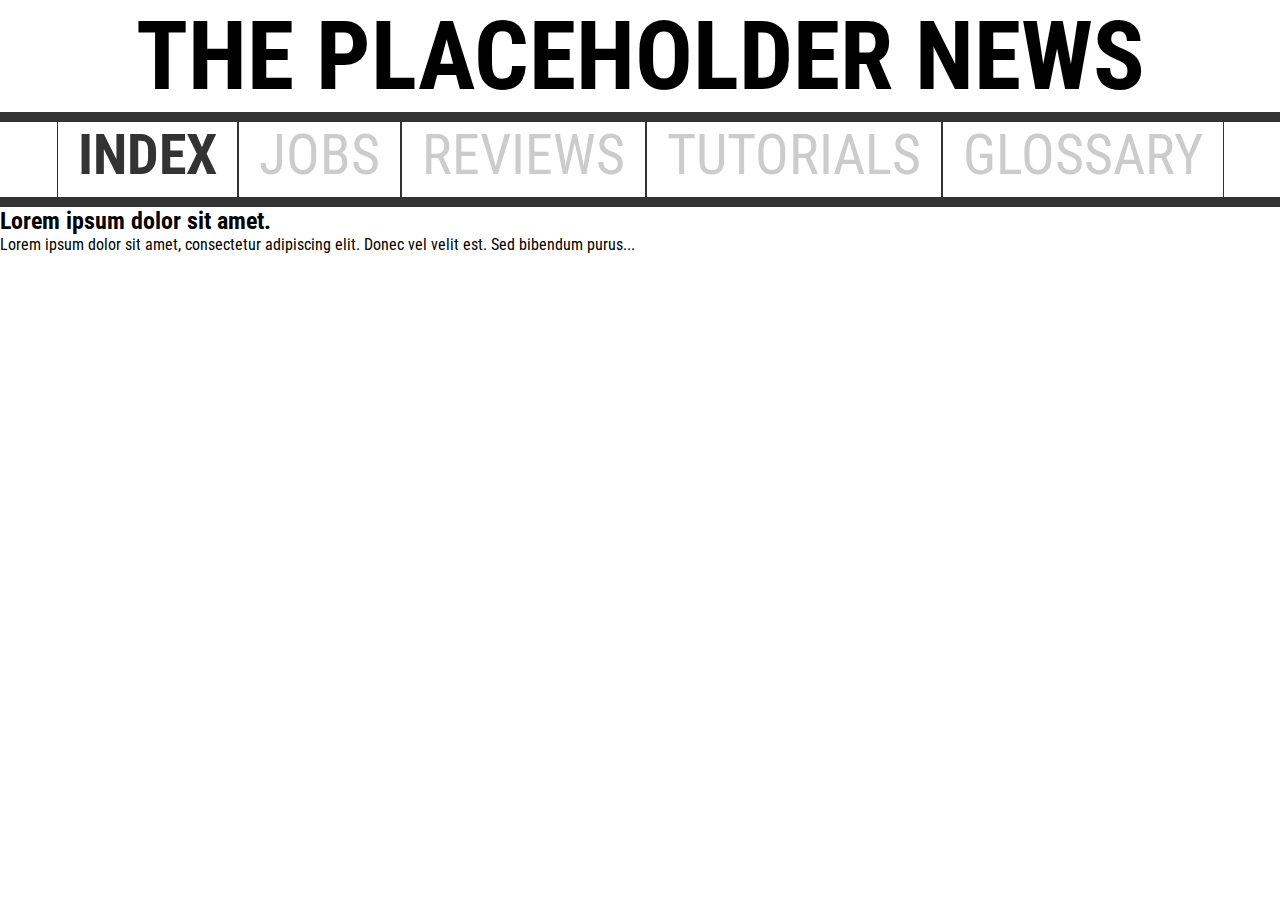
==== index.html @ 934a3e66 "First version: Columns" ====
<!DOCTYPE html>
<html lang = en>
    <head>

        <link rel="stylesheet" type = "text/css" href="Styles/Styles.css">
        <link href="https://fonts.googleapis.com/css?family=Roboto+Condensed" rel="stylesheet">

    </head>

    <body>

        <!-- Following code is to create the navigation box and header -->

        <header>
        <h1>  

            THE PLACEHOLDER NEWS

        <h1>
        </header>

        <nav>

            <ul>

                <li class="active"> <a href="index.html" >Index </a>  </li>
                <li> <a href="jobs.html"> Jobs</a>  </li>
                <li> <a href="reviews.html"> Reviews</a>  </li>
                <li> <a href="tutorials.html"> Tutorials</a>  </li>
                <li> <a href="glossary.html"> Glossary</a>  </li>

            </ul>

        </nav>

    </body>

    <h2>

        Lorem ipsum dolor sit amet.

    </h2>

    <p>

        Lorem ipsum dolor sit amet, consectetur adipiscing elit. Donec vel velit est. Sed bibendum purus...

    </p>

</html>
---- Styles/Styles.css ----
* {
    padding:0;
    margin:0;
}
body {
    font-family:'Roboto Condensed', sans-serif;
}
nav {
    margin:0px;
    display:flex;
    justify-content:center;
    border-bottom: 10px solid #333;
}
ul {
    overflow:auto;
    list-style-type:none;
}
li {
    height:75px;
    float:left;
    text-align:center;
    margin-right:0px;
    border-left:1px solid #333;
    border-right:1px solid #333;
    padding:0 20px;
}
li a {
    text-decoration:none;
    color:#ccc;
    font: 20px, Helvetica, Verdana, sans-serif;
    text-transform:uppercase;
    font-size:350%;

    -webkit-transition: all 0.5s ease;
    -moz-transition: all 0.5s ease;
    -o-transition: all 0.5s ease;
    -ms-transition: all 0.5s ease;
    transition: all 0.5s ease;
}
li a:hover{
    color:#666
}
li.active a{
    font-weight:bold;
    color:#333
}
header {
    text-align:center;
    font-weight:bold;
    font-size:300%
}
h1{
    border-bottom:5px solid #333;
}
h2{
    display:flex;
    justify-content:column;
}
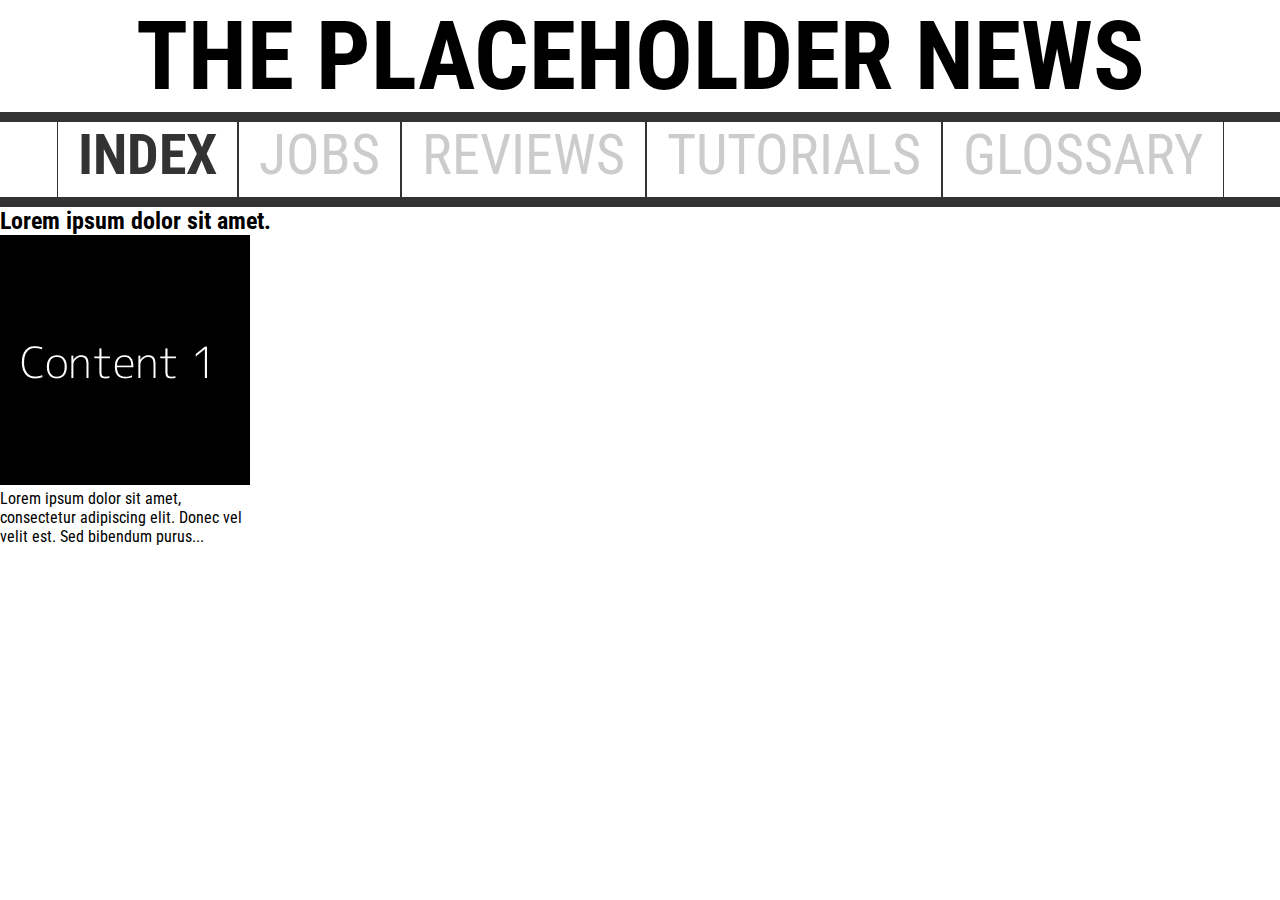
==== commit 3e112d80: "Columns test 2" ====
--- a/index.html
+++ b/index.html
@@ -35,11 +35,13 @@
 
     </body>
 
-    <h2>
+    <h2 class = heading>
 
         Lorem ipsum dolor sit amet.
 
     </h2>
+
+    <img src = "Images\ContentImage1.png&text=Content+1" alt = "Content Image 1">
 
     <p>
 
--- a/Styles/Styles.css
+++ b/Styles/Styles.css
@@ -56,6 +56,12 @@
     display:flex;
     justify-content:column;
 }
+p{
+    display:flex;
+    justify-content:column;
+    width:250px;
+}
 
 
 
+
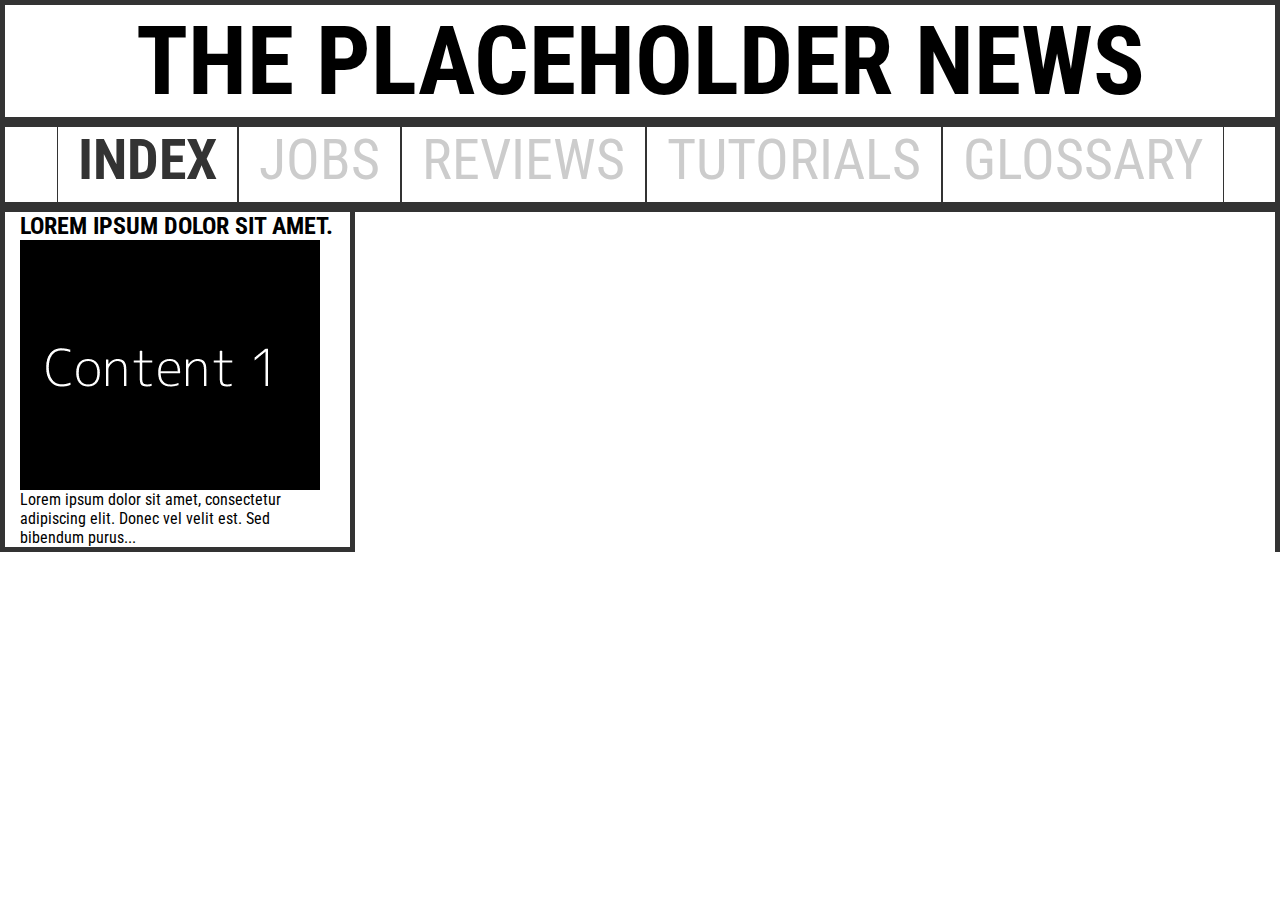
==== commit 26c992b7: "First Column Finished" ====
--- a/index.html
+++ b/index.html
@@ -34,6 +34,7 @@
         </nav>
 
     </body>
+<div class = "content">
 
     <h2 class = heading>
 
@@ -41,12 +42,14 @@
 
     </h2>
 
-    <img src = "Images\ContentImage1.png&text=Content+1" alt = "Content Image 1">
+    <img class = "ContentImage1" src = "Images\ContentImage1.png&text=Content+1" alt = "Content Image 1">
 
     <p>
-
+        
         Lorem ipsum dolor sit amet, consectetur adipiscing elit. Donec vel velit est. Sed bibendum purus...
 
     </p>
 
+</div>
+
 </html>--- a/Styles/Styles.css
+++ b/Styles/Styles.css
@@ -4,6 +4,9 @@
 }
 body {
     font-family:'Roboto Condensed', sans-serif;
+    border-top:5px solid #333;
+    border-right:5px solid #333;
+    border-left: 5px solid #333;
 }
 nav {
     margin:0px;
@@ -50,16 +53,27 @@
     font-size:300%
 }
 h1{
+    text-transform:uppercase;
     border-bottom:5px solid #333;
 }
 h2{
+    text-transform:uppercase;
+}
+.content{
     display:flex;
-    justify-content:column;
+    align-items:column;
+    padding-left:15px;
+    width:315px;
+    flex:1 0 auto;
+    flex-wrap:wrap;
+    padding-right:15px;
+    border-right:5px solid #333;
 }
-p{
-    display:flex;
-    justify-content:column;
-    width:250px;
+.content h2:hover{
+    color:#666
+}
+.content{
+    border-bottom:5px solid #333;
 }
 
 
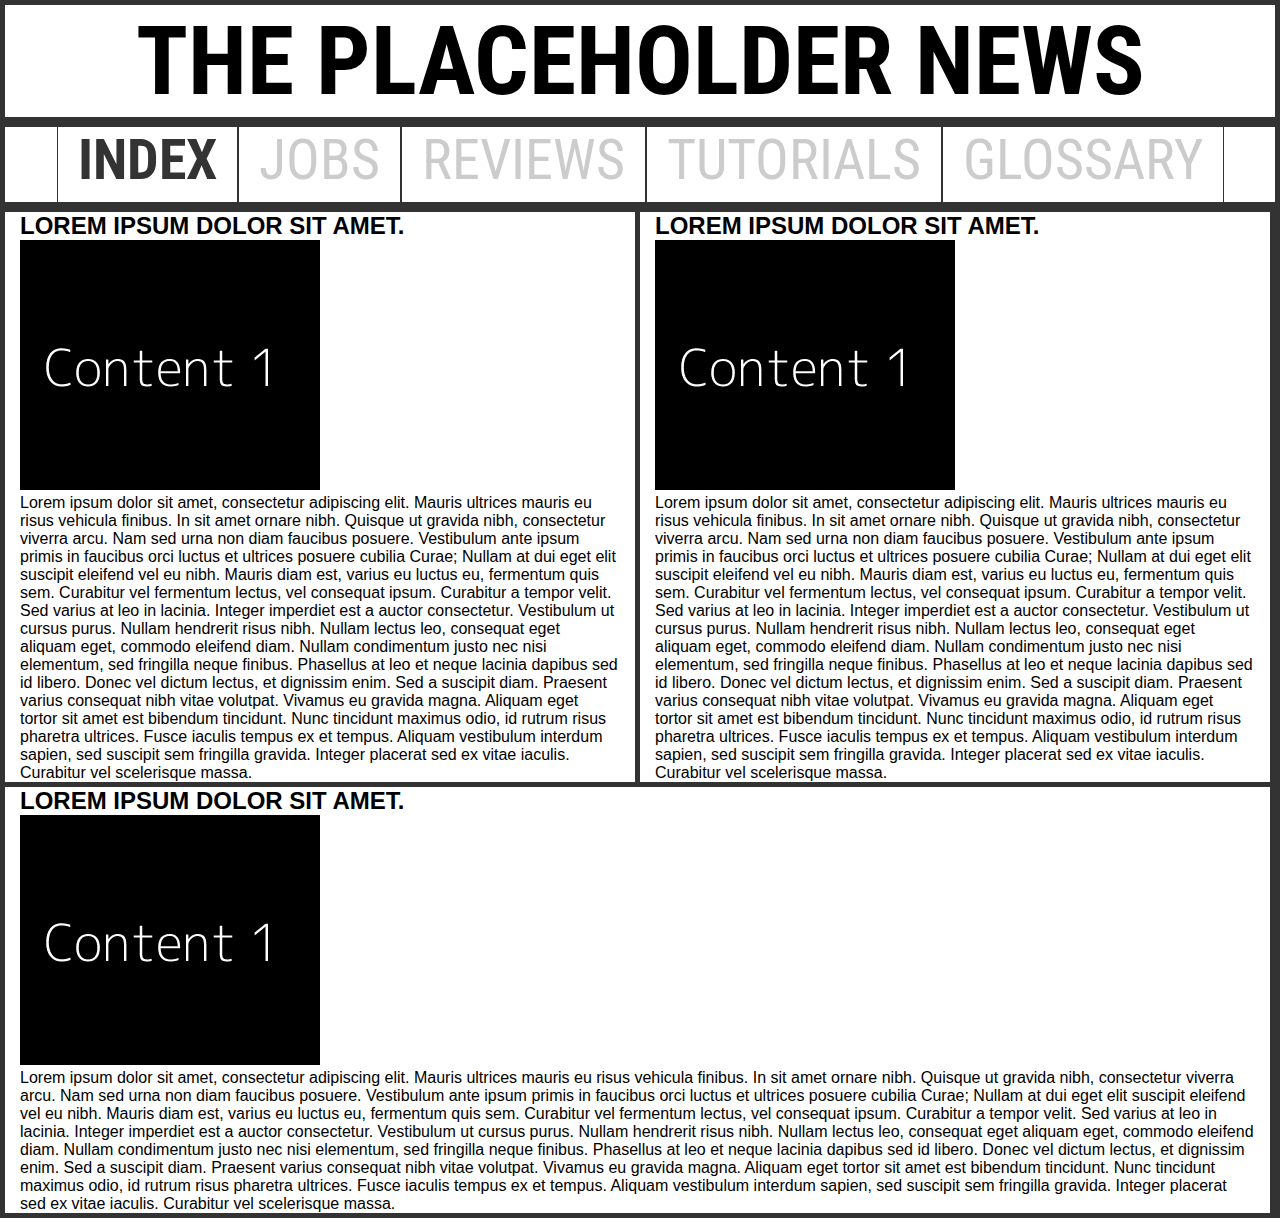
==== commit 084b6416: "True column setup" ====
--- a/index.html
+++ b/index.html
@@ -33,23 +33,70 @@
 
         </nav>
 
-    </body>
-<div class = "content">
+    <div class = "columns">
 
-    <h2 class = heading>
+        <div class = "column">
 
-        Lorem ipsum dolor sit amet.
+                <h2>
 
-    </h2>
+                        Lorem ipsum dolor sit amet.
+          
+                   </h2>
+          
+                  <img class = "ContentImage1" src = "Images\ContentImage1.png&text=Content+1" alt = "Content Image 1">
+          
+                   <p>
+                  
+                        Lorem ipsum dolor sit amet, consectetur adipiscing elit. Mauris ultrices mauris eu risus vehicula finibus. In sit amet ornare nibh. Quisque ut gravida nibh, consectetur viverra arcu. Nam sed urna non diam faucibus posuere. Vestibulum ante ipsum primis in faucibus orci luctus et ultrices posuere cubilia Curae; Nullam at dui eget elit suscipit eleifend vel eu nibh. Mauris diam est, varius eu luctus eu, fermentum quis sem. Curabitur vel fermentum lectus, vel consequat ipsum. Curabitur a tempor velit. Sed varius at leo in lacinia. 
+                        Integer imperdiet est a auctor consectetur. Vestibulum ut cursus purus. Nullam hendrerit risus nibh. Nullam lectus leo, consequat eget aliquam eget, commodo eleifend diam. Nullam condimentum justo nec nisi elementum, sed fringilla neque finibus. Phasellus at leo et neque lacinia dapibus sed id libero. Donec vel dictum lectus, et dignissim enim. Sed a suscipit diam. Praesent varius consequat nibh vitae volutpat. Vivamus eu gravida magna. Aliquam eget tortor sit amet est bibendum tincidunt. Nunc tincidunt maximus odio, id rutrum risus pharetra ultrices. Fusce iaculis tempus ex et tempus. Aliquam vestibulum interdum sapien, sed suscipit sem fringilla gravida. Integer placerat sed ex vitae iaculis. Curabitur vel scelerisque massa.
+          
+                  </p>
 
-    <img class = "ContentImage1" src = "Images\ContentImage1.png&text=Content+1" alt = "Content Image 1">
 
-    <p>
-        
-        Lorem ipsum dolor sit amet, consectetur adipiscing elit. Donec vel velit est. Sed bibendum purus...
 
-    </p>
+        </div>
 
-</div>
+        <div class = "column">
+
+                <h2>
+
+                        Lorem ipsum dolor sit amet.
+          
+                   </h2>
+          
+                  <img class = "ContentImage1" src = "Images\ContentImage1.png&text=Content+1" alt = "Content Image 1">
+          
+                   <p>
+                  
+                        Lorem ipsum dolor sit amet, consectetur adipiscing elit. Mauris ultrices mauris eu risus vehicula finibus. In sit amet ornare nibh. Quisque ut gravida nibh, consectetur viverra arcu. Nam sed urna non diam faucibus posuere. Vestibulum ante ipsum primis in faucibus orci luctus et ultrices posuere cubilia Curae; Nullam at dui eget elit suscipit eleifend vel eu nibh. Mauris diam est, varius eu luctus eu, fermentum quis sem. Curabitur vel fermentum lectus, vel consequat ipsum. Curabitur a tempor velit. Sed varius at leo in lacinia.
+                        Integer imperdiet est a auctor consectetur. Vestibulum ut cursus purus. Nullam hendrerit risus nibh. Nullam lectus leo, consequat eget aliquam eget, commodo eleifend diam. Nullam condimentum justo nec nisi elementum, sed fringilla neque finibus. Phasellus at leo et neque lacinia dapibus sed id libero. Donec vel dictum lectus, et dignissim enim. Sed a suscipit diam. Praesent varius consequat nibh vitae volutpat. Vivamus eu gravida magna. Aliquam eget tortor sit amet est bibendum tincidunt. Nunc tincidunt maximus odio, id rutrum risus pharetra ultrices. Fusce iaculis tempus ex et tempus. Aliquam vestibulum interdum sapien, sed suscipit sem fringilla gravida. Integer placerat sed ex vitae iaculis. Curabitur vel scelerisque massa.
+          
+                  </p>
+
+        </div>
+        <div class = "column">
+
+                <h2>
+
+                        Lorem ipsum dolor sit amet.
+          
+                   </h2>
+          
+                  <img class = "ContentImage1" src = "Images\ContentImage1.png&text=Content+1" alt = "Content Image 1">
+          
+                   <p>
+                  
+                        Lorem ipsum dolor sit amet, consectetur adipiscing elit. Mauris ultrices mauris eu risus vehicula finibus. In sit amet ornare nibh. Quisque ut gravida nibh, consectetur viverra arcu. Nam sed urna non diam faucibus posuere. Vestibulum ante ipsum primis in faucibus orci luctus et ultrices posuere cubilia Curae; Nullam at dui eget elit suscipit eleifend vel eu nibh. Mauris diam est, varius eu luctus eu, fermentum quis sem. Curabitur vel fermentum lectus, vel consequat ipsum. Curabitur a tempor velit. Sed varius at leo in lacinia. 
+                        Integer imperdiet est a auctor consectetur. Vestibulum ut cursus purus. Nullam hendrerit risus nibh. Nullam lectus leo, consequat eget aliquam eget, commodo eleifend diam. Nullam condimentum justo nec nisi elementum, sed fringilla neque finibus. Phasellus at leo et neque lacinia dapibus sed id libero. Donec vel dictum lectus, et dignissim enim. Sed a suscipit diam. Praesent varius consequat nibh vitae volutpat. Vivamus eu gravida magna. Aliquam eget tortor sit amet est bibendum tincidunt. Nunc tincidunt maximus odio, id rutrum risus pharetra ultrices. Fusce iaculis tempus ex et tempus. Aliquam vestibulum interdum sapien, sed suscipit sem fringilla gravida. Integer placerat sed ex vitae iaculis. Curabitur vel scelerisque massa.
+          
+                  </p>
+
+
+
+        </div>
+
+    </div>
+
+</body>
 
 </html>--- a/Styles/Styles.css
+++ b/Styles/Styles.css
@@ -59,21 +59,29 @@
 h2{
     text-transform:uppercase;
 }
-.content{
+.columns{
     display:flex;
-    align-items:column;
+    flex-direction:row;
+    flex-wrap:wrap;
+
+}
+.column{
+    font-family:Arial, Helvetica, sans-serif;
+    border-right:5px solid #333;
+    flex-direction:column;
     padding-left:15px;
-    width:315px;
+    width:400px;
     flex:1 0 auto;
     flex-wrap:wrap;
     padding-right:15px;
-    border-right:5px solid #333;
+    border-bottom:5px solid #333;
 }
-.content h2:hover{
-    color:#666
+.column image{
+    display:flex;
+    align-content:space-between;
 }
-.content{
-    border-bottom:5px solid #333;
+h2:hover{
+    color:#666;
 }
 
 
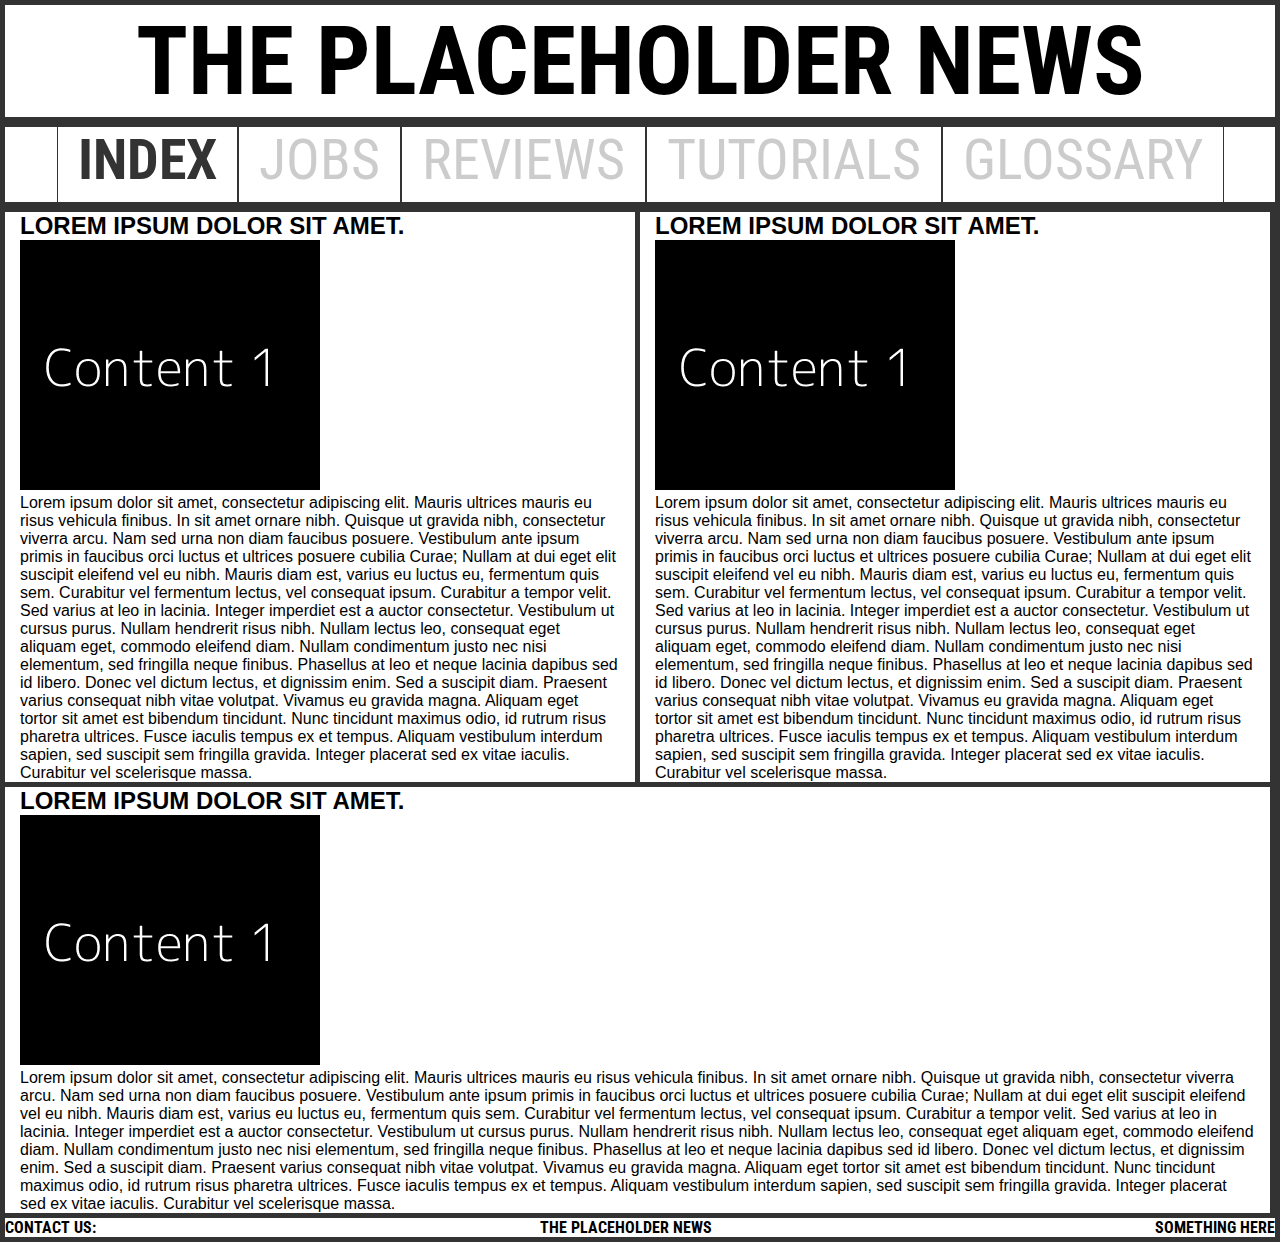
==== commit c94699d3: "Changing Divs to mains and asides and setting footer" ====
--- a/index.html
+++ b/index.html
@@ -33,9 +33,48 @@
 
         </nav>
 
-    <div class = "columns">
+        <main class = "columns">
 
-        <div class = "column">
+            <aside class = "column">
+
+                <h2>
+
+                        Lorem ipsum dolor sit amet.
+          
+                </h2>
+          
+                <img class = "ContentImage1" src = "Images\ContentImage1.png&text=Content+1" alt = "Content Image 1">
+          
+                <p>
+                  
+                    Lorem ipsum dolor sit amet, consectetur adipiscing elit. Mauris ultrices mauris eu risus vehicula finibus. In sit amet ornare nibh. Quisque ut gravida nibh, consectetur viverra arcu. Nam sed urna non diam faucibus posuere. Vestibulum ante ipsum primis in faucibus orci luctus et ultrices posuere cubilia Curae; Nullam at dui eget elit suscipit eleifend vel eu nibh. Mauris diam est, varius eu luctus eu, fermentum quis sem. Curabitur vel fermentum lectus, vel consequat ipsum. Curabitur a tempor velit. Sed varius at leo in lacinia. 
+                    Integer imperdiet est a auctor consectetur. Vestibulum ut cursus purus. Nullam hendrerit risus nibh. Nullam lectus leo, consequat eget aliquam eget, commodo eleifend diam. Nullam condimentum justo nec nisi elementum, sed fringilla neque finibus. Phasellus at leo et neque lacinia dapibus sed id libero. Donec vel dictum lectus, et dignissim enim. Sed a suscipit diam. Praesent varius consequat nibh vitae volutpat. Vivamus eu gravida magna. Aliquam eget tortor sit amet est bibendum tincidunt. Nunc tincidunt maximus odio, id rutrum risus pharetra ultrices. Fusce iaculis tempus ex et tempus. Aliquam vestibulum interdum sapien, sed suscipit sem fringilla gravida. Integer placerat sed ex vitae iaculis. Curabitur vel scelerisque massa.
+          
+              </p>
+
+
+
+            </aside>
+
+            <aside class = "column">
+
+                <h2>
+
+                        Lorem ipsum dolor sit amet.
+          
+                    </h2>
+          
+                  <img class = "ContentImage1" src = "Images\ContentImage1.png&text=Content+1" alt = "Content Image 1">
+          
+                   <p>
+                  
+                        Lorem ipsum dolor sit amet, consectetur adipiscing elit. Mauris ultrices mauris eu risus vehicula finibus. In sit amet ornare nibh. Quisque ut gravida nibh, consectetur viverra arcu. Nam sed urna non diam faucibus posuere. Vestibulum ante ipsum primis in faucibus orci luctus et ultrices posuere cubilia Curae; Nullam at dui eget elit suscipit eleifend vel eu nibh. Mauris diam est, varius eu luctus eu, fermentum quis sem. Curabitur vel fermentum lectus, vel consequat ipsum. Curabitur a tempor velit. Sed varius at leo in lacinia.
+                        Integer imperdiet est a auctor consectetur. Vestibulum ut cursus purus. Nullam hendrerit risus nibh. Nullam lectus leo, consequat eget aliquam eget, commodo eleifend diam. Nullam condimentum justo nec nisi elementum, sed fringilla neque finibus. Phasellus at leo et neque lacinia dapibus sed id libero. Donec vel dictum lectus, et dignissim enim. Sed a suscipit diam. Praesent varius consequat nibh vitae volutpat. Vivamus eu gravida magna. Aliquam eget tortor sit amet est bibendum tincidunt. Nunc tincidunt maximus odio, id rutrum risus pharetra ultrices. Fusce iaculis tempus ex et tempus. Aliquam vestibulum interdum sapien, sed suscipit sem fringilla gravida. Integer placerat sed ex vitae iaculis. Curabitur vel scelerisque massa.
+          
+                  </p>
+
+            </aside>
+            <aside class = "column">
 
                 <h2>
 
@@ -54,49 +93,27 @@
 
 
 
-        </div>
+            </aside>
 
-        <div class = "column">
+        </main>
 
-                <h2>
+        <footer>
 
-                        Lorem ipsum dolor sit amet.
-          
-                   </h2>
-          
-                  <img class = "ContentImage1" src = "Images\ContentImage1.png&text=Content+1" alt = "Content Image 1">
-          
-                   <p>
-                  
-                        Lorem ipsum dolor sit amet, consectetur adipiscing elit. Mauris ultrices mauris eu risus vehicula finibus. In sit amet ornare nibh. Quisque ut gravida nibh, consectetur viverra arcu. Nam sed urna non diam faucibus posuere. Vestibulum ante ipsum primis in faucibus orci luctus et ultrices posuere cubilia Curae; Nullam at dui eget elit suscipit eleifend vel eu nibh. Mauris diam est, varius eu luctus eu, fermentum quis sem. Curabitur vel fermentum lectus, vel consequat ipsum. Curabitur a tempor velit. Sed varius at leo in lacinia.
-                        Integer imperdiet est a auctor consectetur. Vestibulum ut cursus purus. Nullam hendrerit risus nibh. Nullam lectus leo, consequat eget aliquam eget, commodo eleifend diam. Nullam condimentum justo nec nisi elementum, sed fringilla neque finibus. Phasellus at leo et neque lacinia dapibus sed id libero. Donec vel dictum lectus, et dignissim enim. Sed a suscipit diam. Praesent varius consequat nibh vitae volutpat. Vivamus eu gravida magna. Aliquam eget tortor sit amet est bibendum tincidunt. Nunc tincidunt maximus odio, id rutrum risus pharetra ultrices. Fusce iaculis tempus ex et tempus. Aliquam vestibulum interdum sapien, sed suscipit sem fringilla gravida. Integer placerat sed ex vitae iaculis. Curabitur vel scelerisque massa.
-          
-                  </p>
+            <p>
+                Contact us: 
+            </p>
 
-        </div>
-        <div class = "column">
+            <p>
+                The Placeholder News
+            </p>
 
-                <h2>
-
-                        Lorem ipsum dolor sit amet.
-          
-                   </h2>
-          
-                  <img class = "ContentImage1" src = "Images\ContentImage1.png&text=Content+1" alt = "Content Image 1">
-          
-                   <p>
-                  
-                        Lorem ipsum dolor sit amet, consectetur adipiscing elit. Mauris ultrices mauris eu risus vehicula finibus. In sit amet ornare nibh. Quisque ut gravida nibh, consectetur viverra arcu. Nam sed urna non diam faucibus posuere. Vestibulum ante ipsum primis in faucibus orci luctus et ultrices posuere cubilia Curae; Nullam at dui eget elit suscipit eleifend vel eu nibh. Mauris diam est, varius eu luctus eu, fermentum quis sem. Curabitur vel fermentum lectus, vel consequat ipsum. Curabitur a tempor velit. Sed varius at leo in lacinia. 
-                        Integer imperdiet est a auctor consectetur. Vestibulum ut cursus purus. Nullam hendrerit risus nibh. Nullam lectus leo, consequat eget aliquam eget, commodo eleifend diam. Nullam condimentum justo nec nisi elementum, sed fringilla neque finibus. Phasellus at leo et neque lacinia dapibus sed id libero. Donec vel dictum lectus, et dignissim enim. Sed a suscipit diam. Praesent varius consequat nibh vitae volutpat. Vivamus eu gravida magna. Aliquam eget tortor sit amet est bibendum tincidunt. Nunc tincidunt maximus odio, id rutrum risus pharetra ultrices. Fusce iaculis tempus ex et tempus. Aliquam vestibulum interdum sapien, sed suscipit sem fringilla gravida. Integer placerat sed ex vitae iaculis. Curabitur vel scelerisque massa.
-          
-                  </p>
+            <p>
+                Something Here
+            </p>
 
 
+        </footer>
 
-        </div>
-
-    </div>
-
-</body>
+    </body>
 
 </html>--- a/Styles/Styles.css
+++ b/Styles/Styles.css
@@ -34,10 +34,6 @@
     text-transform:uppercase;
     font-size:350%;
 
-    -webkit-transition: all 0.5s ease;
-    -moz-transition: all 0.5s ease;
-    -o-transition: all 0.5s ease;
-    -ms-transition: all 0.5s ease;
     transition: all 0.5s ease;
 }
 li a:hover{
@@ -78,10 +74,33 @@
 }
 .column image{
     display:flex;
-    align-content:space-between;
+    align-self:center;
 }
 h2:hover{
     color:#666;
+}
+.rows{
+    display:flex;
+    flex-direction:column;
+}
+.row{
+    font-family:Arial, Helvetica, sans-serif;
+    border-right:5px solid #333;
+    flex-direction:row;
+    padding-left:25px;
+    flex:1 0 auto;
+    flex-wrap:wrap;
+    padding-right:15px;
+    border-bottom:5px solid #333;
+}
+footer{
+    display:flex;
+    justify-content:space-between;
+    border-bottom:5px solid #333
+}
+footer p{
+    text-transform:uppercase;
+    font-weight:bold;
 }
 
 
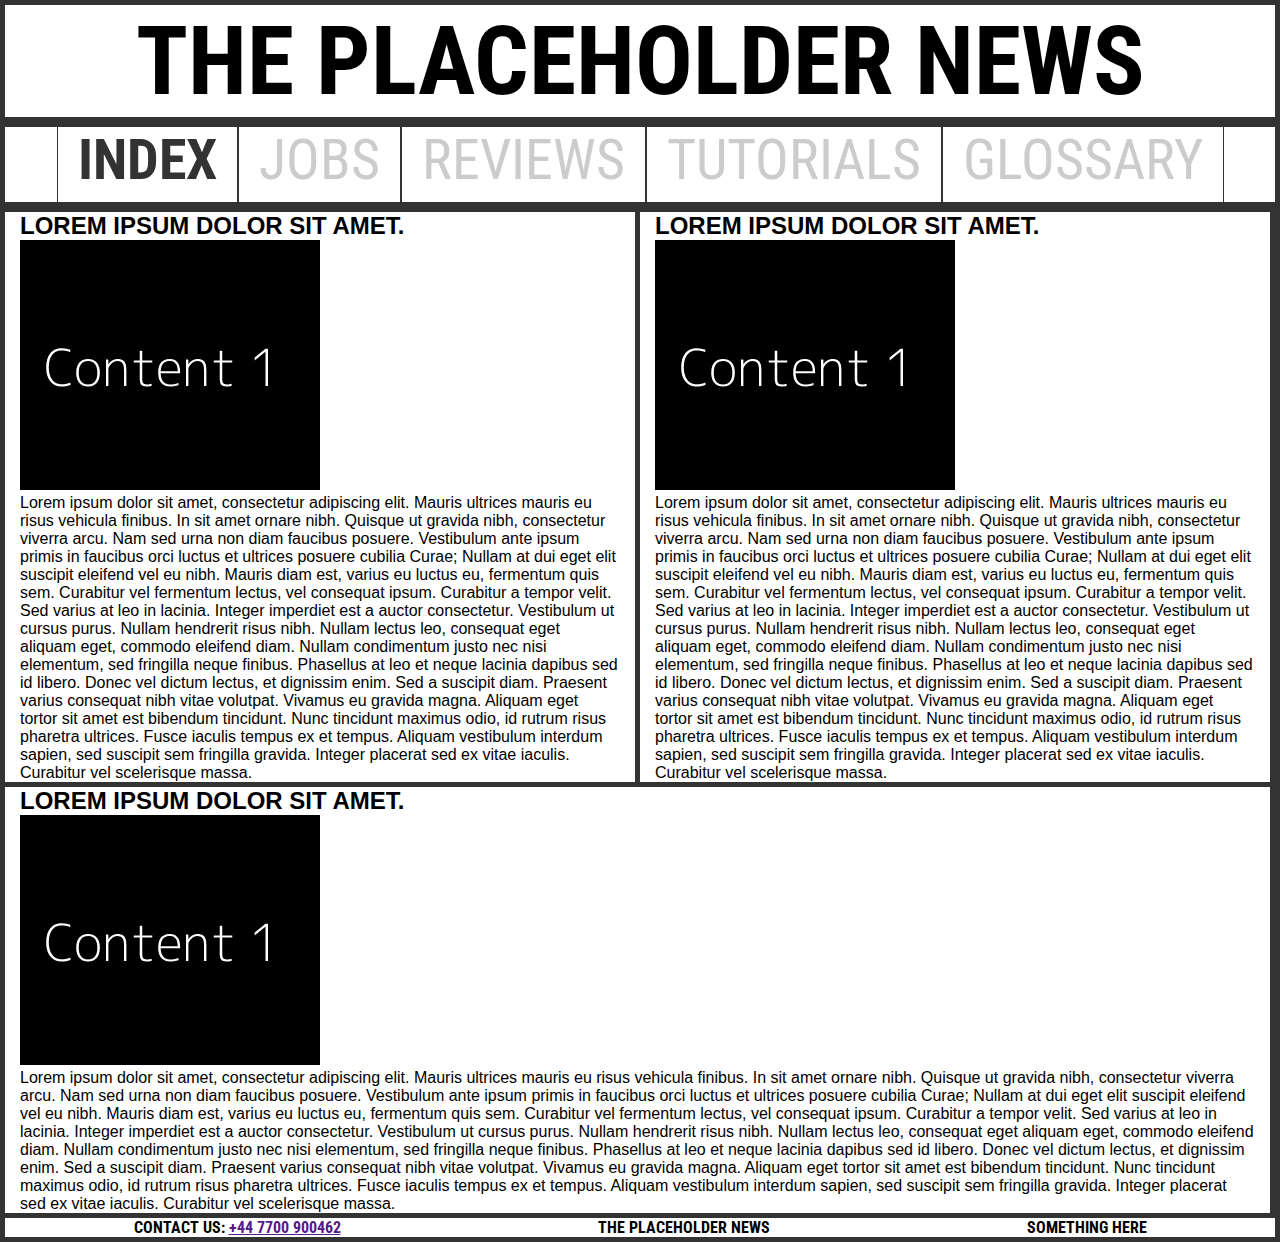
==== commit 00393f90: "Number and fake number link" ====
--- a/index.html
+++ b/index.html
@@ -100,7 +100,11 @@
         <footer>
 
             <p>
-                Contact us: 
+                Contact us:
+                <a href = "">
+                    +44 7700 900462
+                </a>
+
             </p>
 
             <p>
--- a/Styles/Styles.css
+++ b/Styles/Styles.css
@@ -95,7 +95,7 @@
 }
 footer{
     display:flex;
-    justify-content:space-between;
+    justify-content:space-around;
     border-bottom:5px solid #333
 }
 footer p{
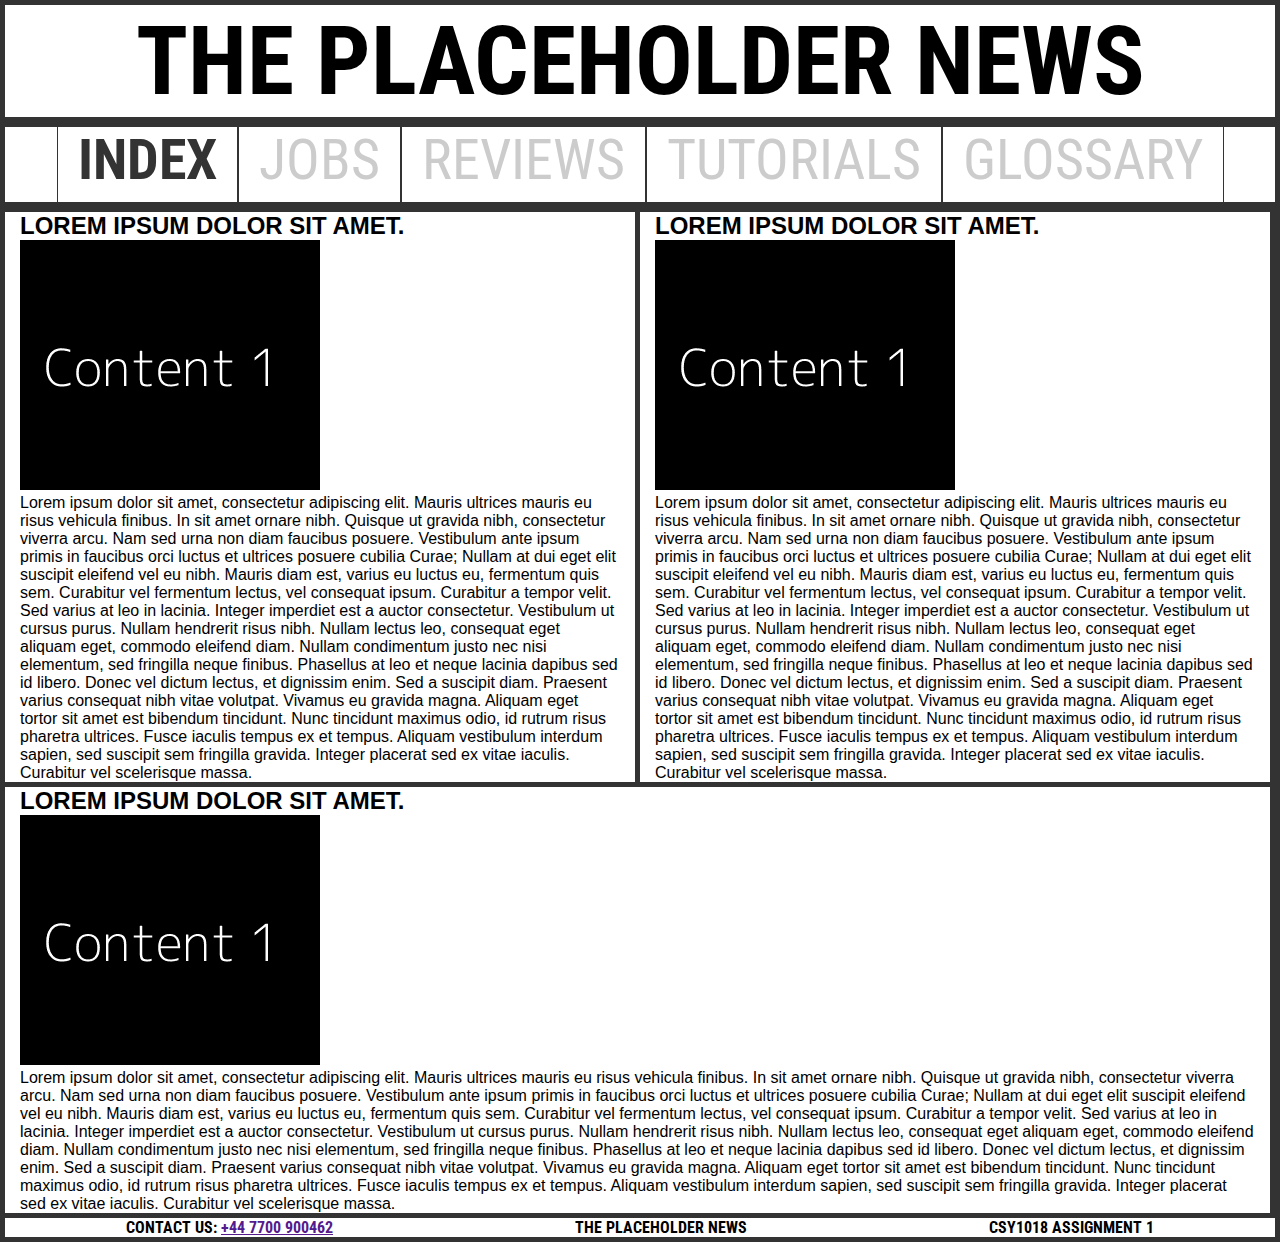
==== commit d2ad1bec: """ ====
--- a/index.html
+++ b/index.html
@@ -112,7 +112,7 @@
             </p>
 
             <p>
-                Something Here
+                CSY1018 Assignment 1
             </p>
 
 
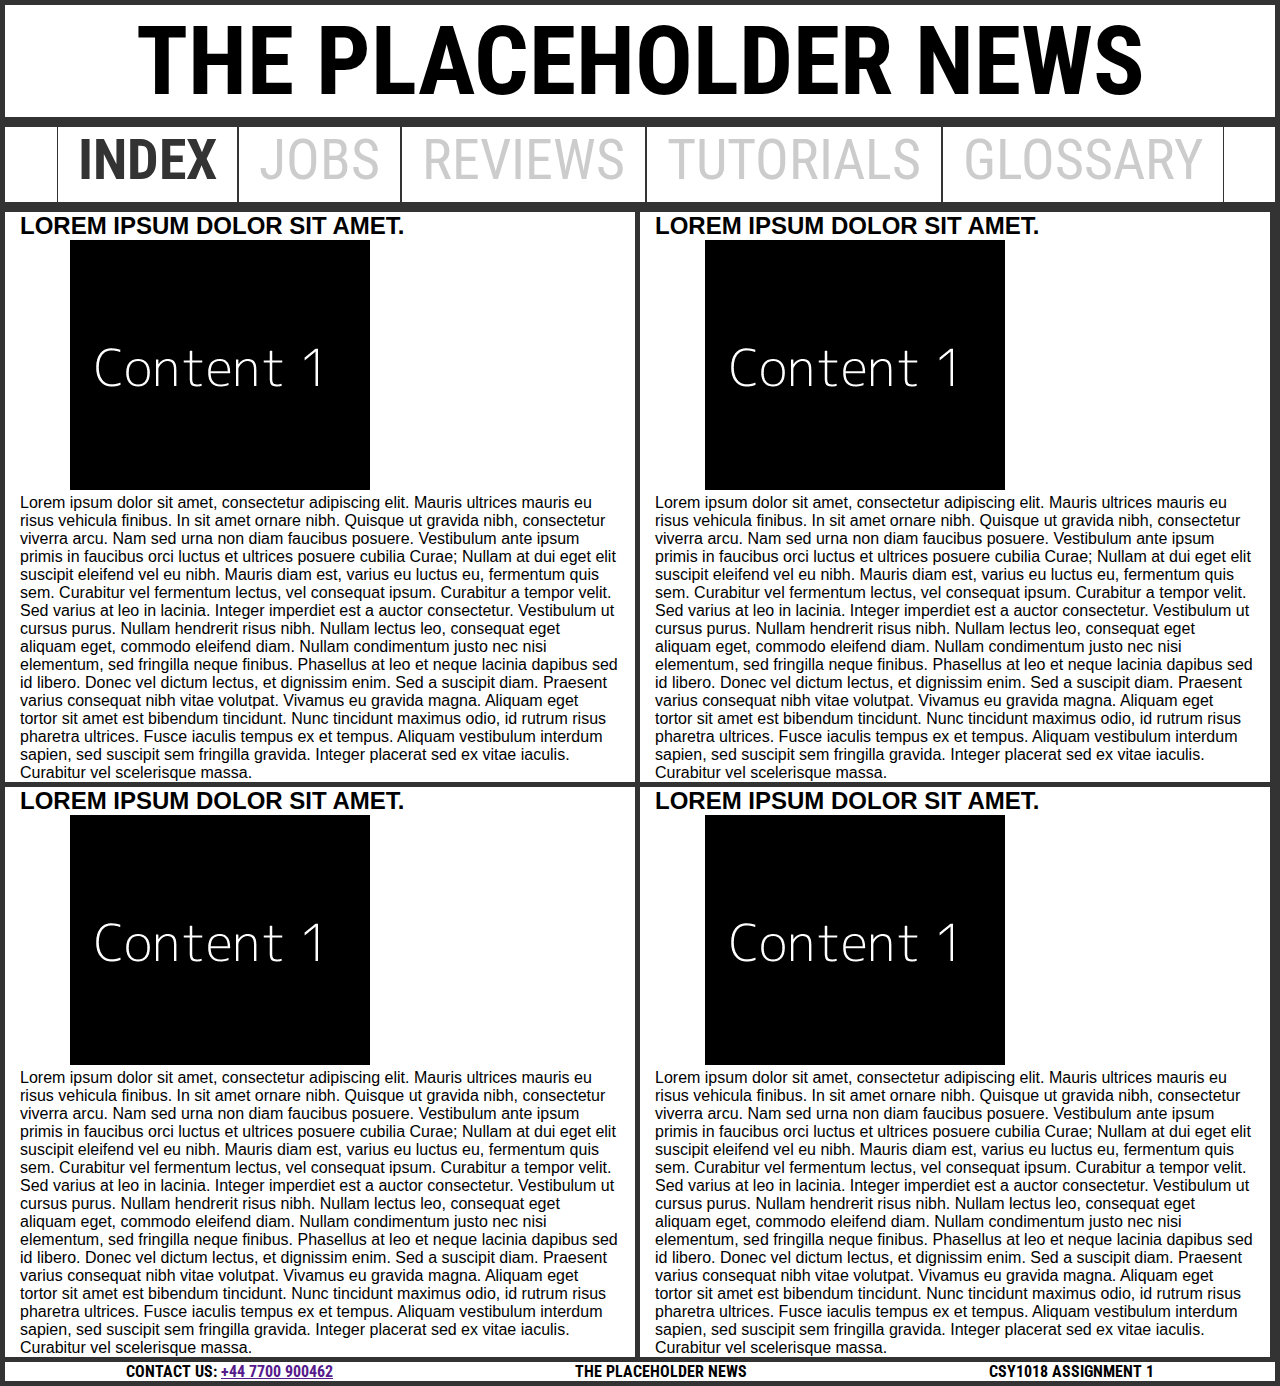
==== commit 00cc05fd: "MEdia queries" ====
--- a/index.html
+++ b/index.html
@@ -95,6 +95,25 @@
 
             </aside>
 
+            <aside class = "column">
+                
+                    <h2>
+
+                            Lorem ipsum dolor sit amet.
+              
+                       </h2>
+              
+                      <img class = "ContentImage1" src = "Images\ContentImage1.png&text=Content+1" alt = "Content Image 1">
+              
+                       <p>
+                      
+                            Lorem ipsum dolor sit amet, consectetur adipiscing elit. Mauris ultrices mauris eu risus vehicula finibus. In sit amet ornare nibh. Quisque ut gravida nibh, consectetur viverra arcu. Nam sed urna non diam faucibus posuere. Vestibulum ante ipsum primis in faucibus orci luctus et ultrices posuere cubilia Curae; Nullam at dui eget elit suscipit eleifend vel eu nibh. Mauris diam est, varius eu luctus eu, fermentum quis sem. Curabitur vel fermentum lectus, vel consequat ipsum. Curabitur a tempor velit. Sed varius at leo in lacinia. 
+                            Integer imperdiet est a auctor consectetur. Vestibulum ut cursus purus. Nullam hendrerit risus nibh. Nullam lectus leo, consequat eget aliquam eget, commodo eleifend diam. Nullam condimentum justo nec nisi elementum, sed fringilla neque finibus. Phasellus at leo et neque lacinia dapibus sed id libero. Donec vel dictum lectus, et dignissim enim. Sed a suscipit diam. Praesent varius consequat nibh vitae volutpat. Vivamus eu gravida magna. Aliquam eget tortor sit amet est bibendum tincidunt. Nunc tincidunt maximus odio, id rutrum risus pharetra ultrices. Fusce iaculis tempus ex et tempus. Aliquam vestibulum interdum sapien, sed suscipit sem fringilla gravida. Integer placerat sed ex vitae iaculis. Curabitur vel scelerisque massa.
+              
+                      </p>
+
+            </aside>
+
         </main>
 
         <footer>
--- a/Styles/Styles.css
+++ b/Styles/Styles.css
@@ -72,9 +72,8 @@
     padding-right:15px;
     border-bottom:5px solid #333;
 }
-.column image{
-    display:flex;
-    align-self:center;
+.column img{
+    padding-left:50px;
 }
 h2:hover{
     color:#666;
@@ -102,7 +101,16 @@
     text-transform:uppercase;
     font-weight:bold;
 }
+@media (max-width:1180px){
+    h1{
+        font-size:75%;
+    }
+    nav{
+        font-size:70%;
+    }
+    li {
+        height:50px;
+    }
+}
 
 
-
-
